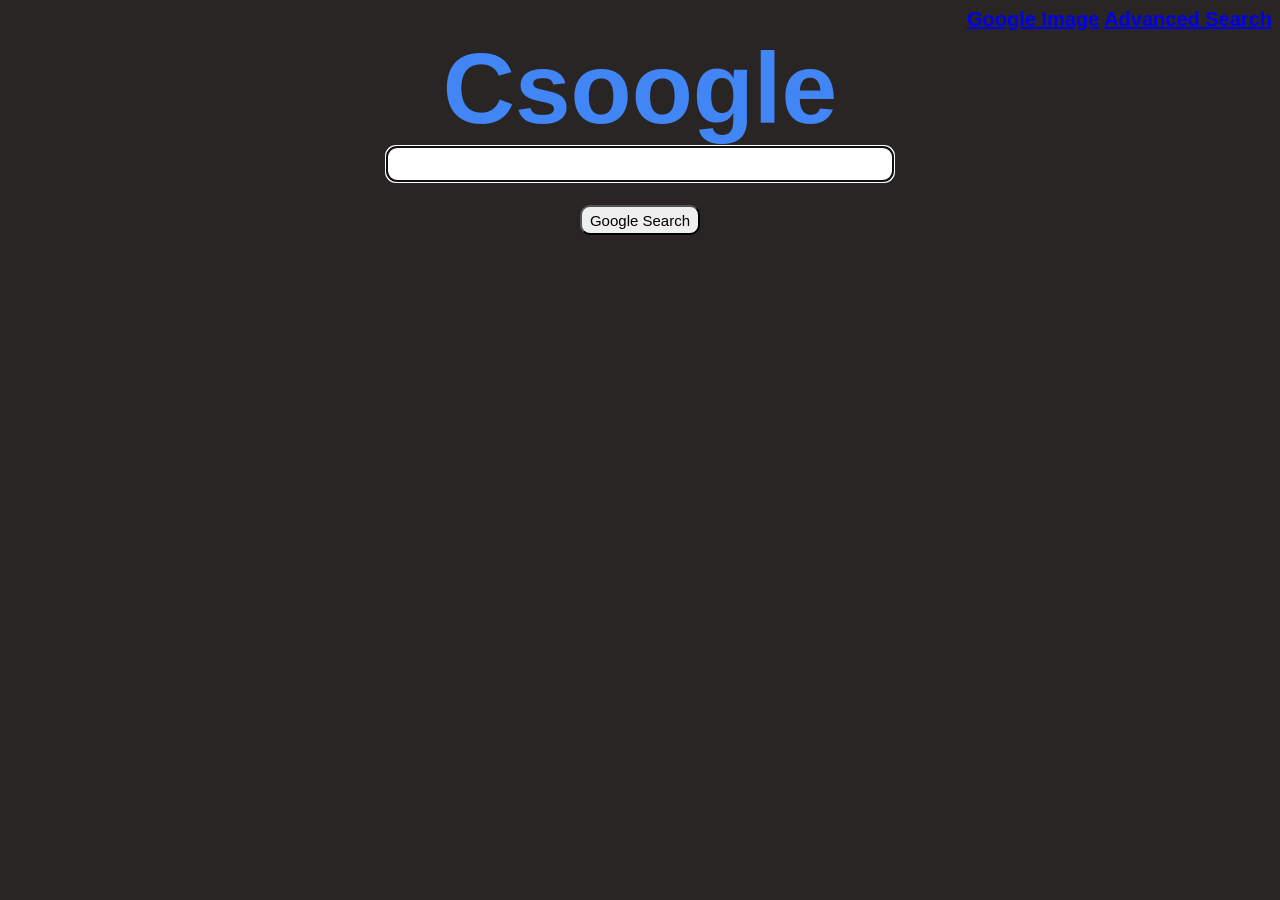
==== index.html @ e114bdf7 "init search problem set 0 for cs50w" ====
<!DOCTYPE html>
<html lang="en">
    <head>
        <title>Search</title>
        <link rel="stylesheet" type="text/css" href="style.css">
    </head>
    <body>
        <div class="nav-links">
            <a href="./image.html">Google Image</a>
            <a href="./advanced.html">Advanced Search</a>
        </div>
        <div class="page-logo">Csoogle</div>
        <form action="https://google.com/search">
            <input class="text-box" type="text" autofocus name="q">
            <br>
            <input class="submit-button" type="submit" value="Google Search">
        </form>
    </body>
</html>
---- style.css ----
body {
    /*  Background Color */
    background-color: #2a2525;
    /*  Text Color */
    color: white;
    /*  Text Font */
    font-family: 'Roboto', sans-serif;
    /*  Text Weight */
    font-weight: bold;
    /*  Text Size */
    font-size: 20px;
}
.nav-links{
    /*  Text Top Right Alignment */
    text-align: right;

}
.page-logo{
    /*  Text Center Alignment */
    text-align: center;
    /*  Text Size */
    font-size: 100px;
    /*  Text Color */
    color: #4285F4;
    /*  Text Font */
    font-family: 'Roboto', sans-serif;
    /*  Text Weight */
    font-weight: bold;
    /*  Text Top Margin */
    margin-top: 0%;
}
.text-box {
    width: 500px;
    height: 30px;
    font-size: 20px;
    /* Center Text Box */
    margin-left: auto;
    margin-right: auto;
    display: block;
    /* place text box in middle */
    margin-top: 0%;
    /* Round Corners */
    border-radius: 10px;
}
.submit-button {
    width: 120px;
    height: 30px;
    font-size: 15px;
    /* Center Button */
    margin-left: auto;
    margin-right: auto;
    display: block;
    /* Round Corners */
    border-radius: 10px;

}
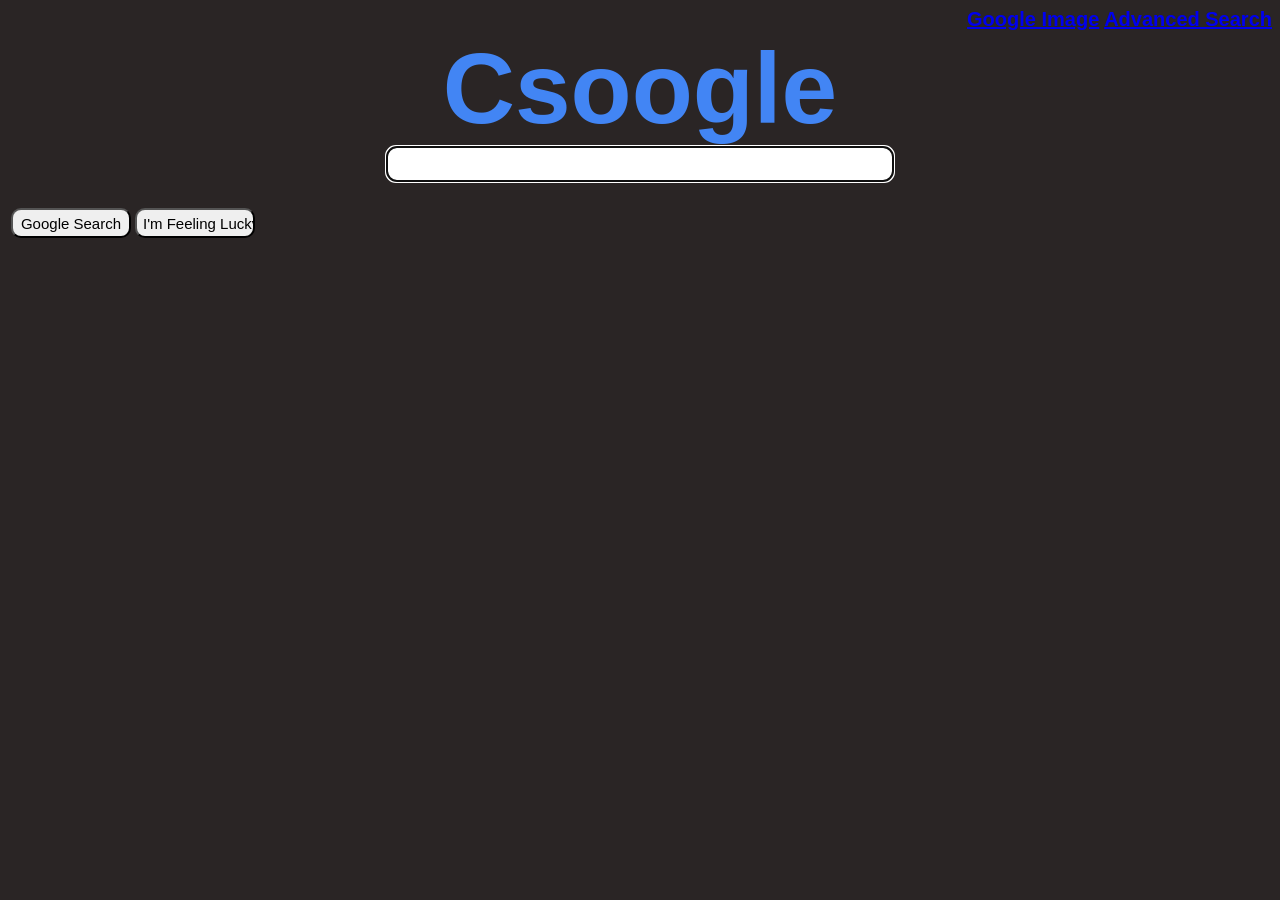
==== commit a0c8ef6e: "completed problem set 0" ====
--- a/index.html
+++ b/index.html
@@ -13,7 +13,16 @@
         <form action="https://google.com/search">
             <input class="text-box" type="text" autofocus name="q">
             <br>
-            <input class="submit-button" type="submit" value="Google Search">
+            <table>
+                <tr>
+                    <td>
+                        <input class="submit-button" type="submit" value="Google Search">
+                    </td>
+                    <td>
+                        <input class="submit-button" name = btnI type="submit" value="I'm Feeling Lucky">    
+                    </td>
+                </tr>
+            </table>
         </form>
     </body>
 </html>
